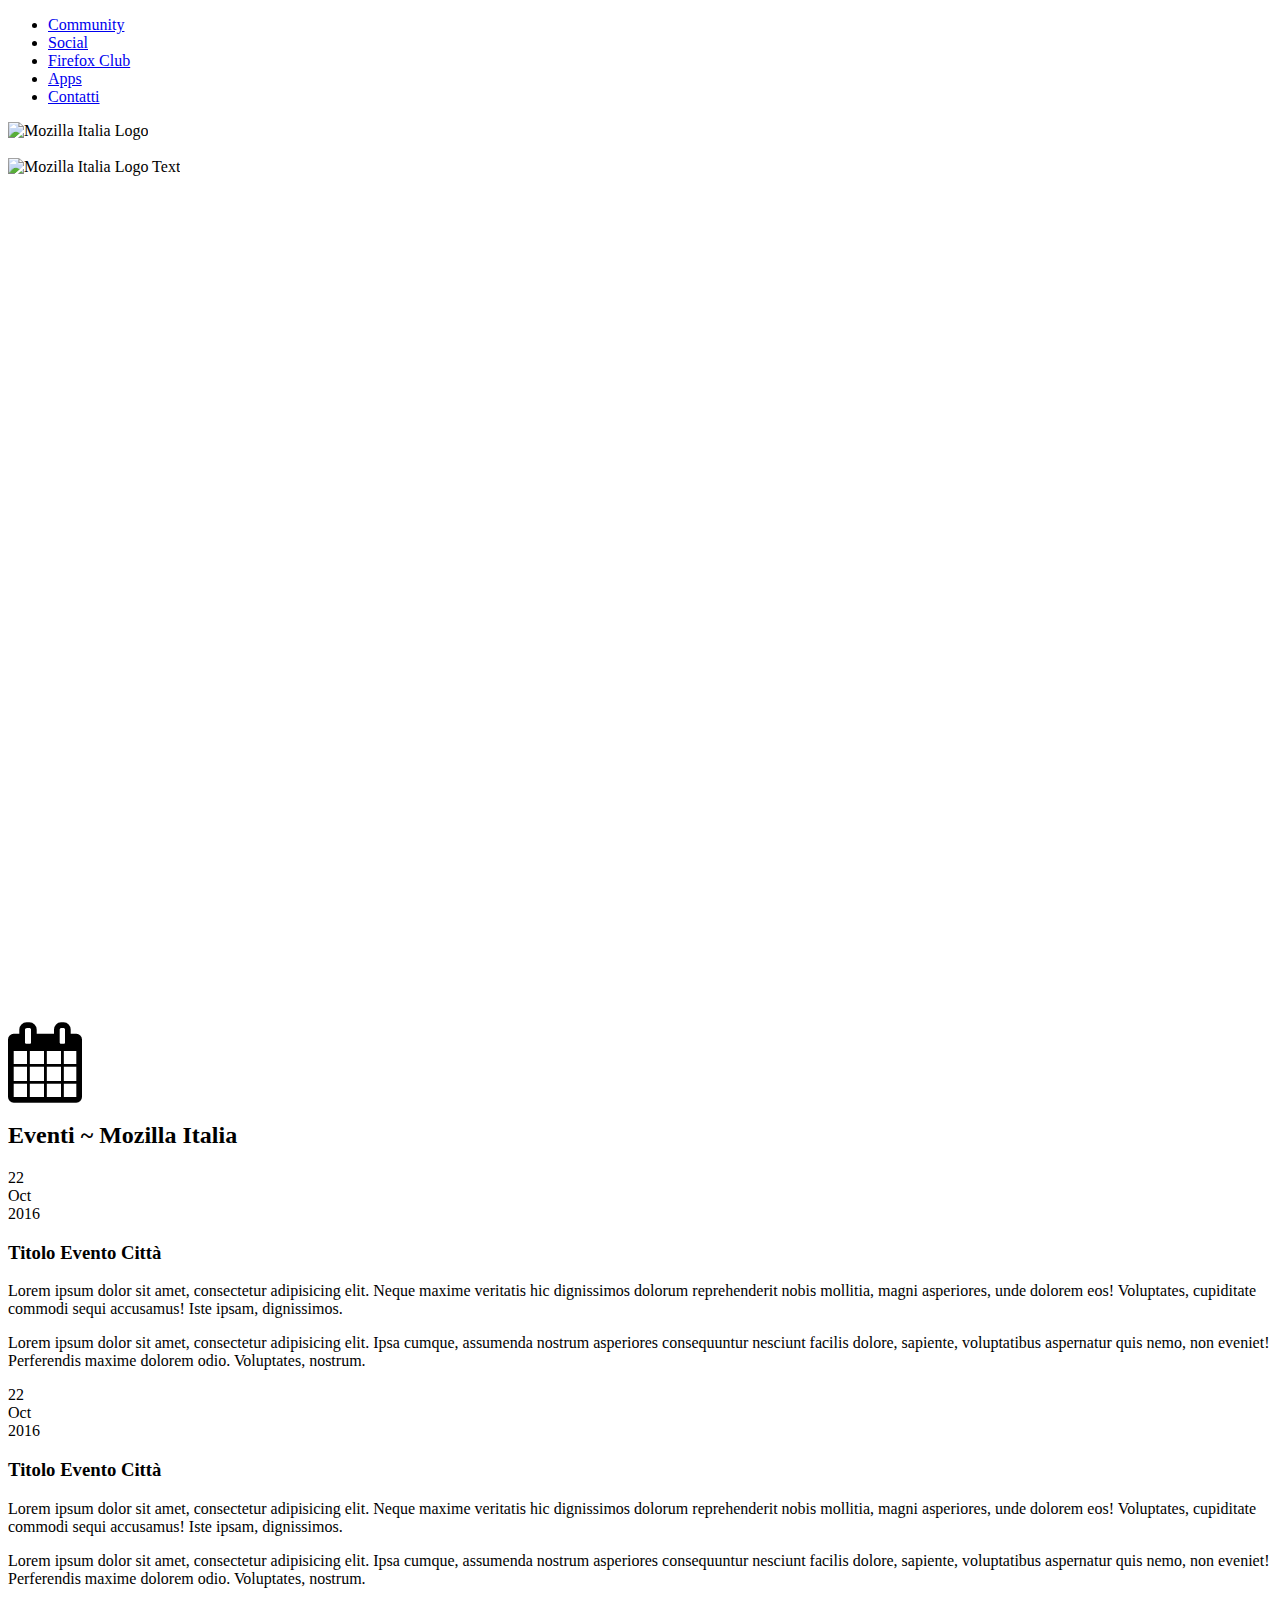
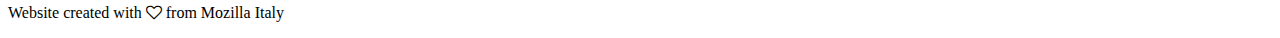
==== events.html @ 87808cd0 "Meta tag added into Index and Events page." ====
<!doctype html>
<html class="no-js" lang="it">
  <head>
    <meta charset="utf-8" />
    <meta http-equiv="x-ua-compatible" content="ie=edge">
    <meta name="viewport" content="width=device-width, initial-scale=1.0" />
    <title>Mozilla Italia | Eventi</title>
    <link rel="stylesheet" href="https://cdnjs.cloudflare.com/ajax/libs/foundation/6.2.4/foundation-flex.min.css">
    <link rel="stylesheet" href="https://cdnjs.cloudflare.com/ajax/libs/font-awesome/4.7.0/css/font-awesome.css">
    <link rel="stylesheet" href="css/mozilla-italia.css">
    <meta property="og:type" content="website" />
    <meta property="og:title" content="Mozilla Italia | Eventi" />
    <meta property="og:description" content="I nostri riferimenti social e molto altro!" />
    <meta property="og:url" content="http://mozillaitalia.github.io" />
    <meta property="og:site_name" content="Mozilla Italia" />
    <meta property="og:image" content="img/mozilla-italia-text.png" />
    <meta property="og:locale" content="it_IT" />
    <meta name="twitter:site" content="@mozillaitalia" />
  </head>
  <body>
    <ul class="menu align-center">
        <li><a href="#box1">Community</a></li>
        <li><a href="#box2">Social</a></li>
        <li><a href="#box3">Firefox Club</a></li>
        <li><a href="#box4">Apps</a></li>
        <li><a href="#">Contatti</a></li>
    </ul>

    <div class="mozilla-image">
      <div class="row align-middle" style="height: 100vh;">
        <div class="columns text-center">
          <img src="img/mozilla-italia.png" alt="Mozilla Italia Logo"><br>
          <img style="margin-top: 2vh;" src="img/mozilla-italia-text.png" alt="Mozilla Italia Logo Text">
        </div>
      </div>
    </div>

  <div id="box1" class="row collapse">
    <div class="small-12 large-expand columns text-center box1">
      <i class="fa fa-calendar fa-5x" aria-hidden="true"></i>
      <h2>Eventi ~ Mozilla Italia</h2>
      <div class="row align-center collapse calendar">
        <div class="small-10 medium-8 columns calendar-sub">
          <div class="row text-center">
            <div class="small-2 columns event-date">
              <span class="event-day">22</span><br>
              <span class="event-month">Oct</span><br>
              <span class="event-year">2016</span>
            </div>
            <div class="small-10 columns calendar-text">
              <h3>Titolo Evento Città</h3>
              <p>Lorem ipsum dolor sit amet, consectetur adipisicing elit. Neque maxime veritatis hic dignissimos dolorum reprehenderit nobis mollitia, magni asperiores, unde dolorem eos! Voluptates, cupiditate commodi sequi accusamus! Iste ipsam, dignissimos.</p>
              <p>Lorem ipsum dolor sit amet, consectetur adipisicing elit. Ipsa cumque, assumenda nostrum asperiores consequuntur nesciunt facilis dolore, sapiente, voluptatibus aspernatur quis nemo, non eveniet! Perferendis maxime dolorem odio. Voluptates, nostrum.</p>
            </div>
          </div>
        </div>
      </div>

      <div class="row align-center collapse calendar">
        <div class="small-10 medium-8 columns calendar-sub">
          <div class="row text-center">
            <div class="small-2 columns event-date">
              <span class="event-day">22</span><br>
              <span class="event-month">Oct</span><br>
              <span class="event-year">2016</span>
            </div>
            <div class="small-10 columns calendar-text">
              <h3>Titolo Evento Città</h3>
              <p>Lorem ipsum dolor sit amet, consectetur adipisicing elit. Neque maxime veritatis hic dignissimos dolorum reprehenderit nobis mollitia, magni asperiores, unde dolorem eos! Voluptates, cupiditate commodi sequi accusamus! Iste ipsam, dignissimos.</p>
              <p>Lorem ipsum dolor sit amet, consectetur adipisicing elit. Ipsa cumque, assumenda nostrum asperiores consequuntur nesciunt facilis dolore, sapiente, voluptatibus aspernatur quis nemo, non eveniet! Perferendis maxime dolorem odio. Voluptates, nostrum.</p>
            </div>
          </div>
        </div>
      </div>
    </div>
  </div>

  <div class="row text-center collapse footer">
    <div class="small-12 columns">
      <p>Website created with <i class="fa fa-heart-o" aria-hidden="true"></i> from Mozilla Italy</p>
    </div>
  </div>

  <script src="https://code.jquery.com/jquery-3.1.1.min.js"></script>
  <script src="https://cdnjs.cloudflare.com/ajax/libs/what-input/2.1.1/what-input.min.js"></script>
  <script src="https://cdn.jsdelivr.net/foundation/6.2.4/foundation.min.js"></script>
  <script>
    $(document).foundation();
  </script>
</body>
</html>
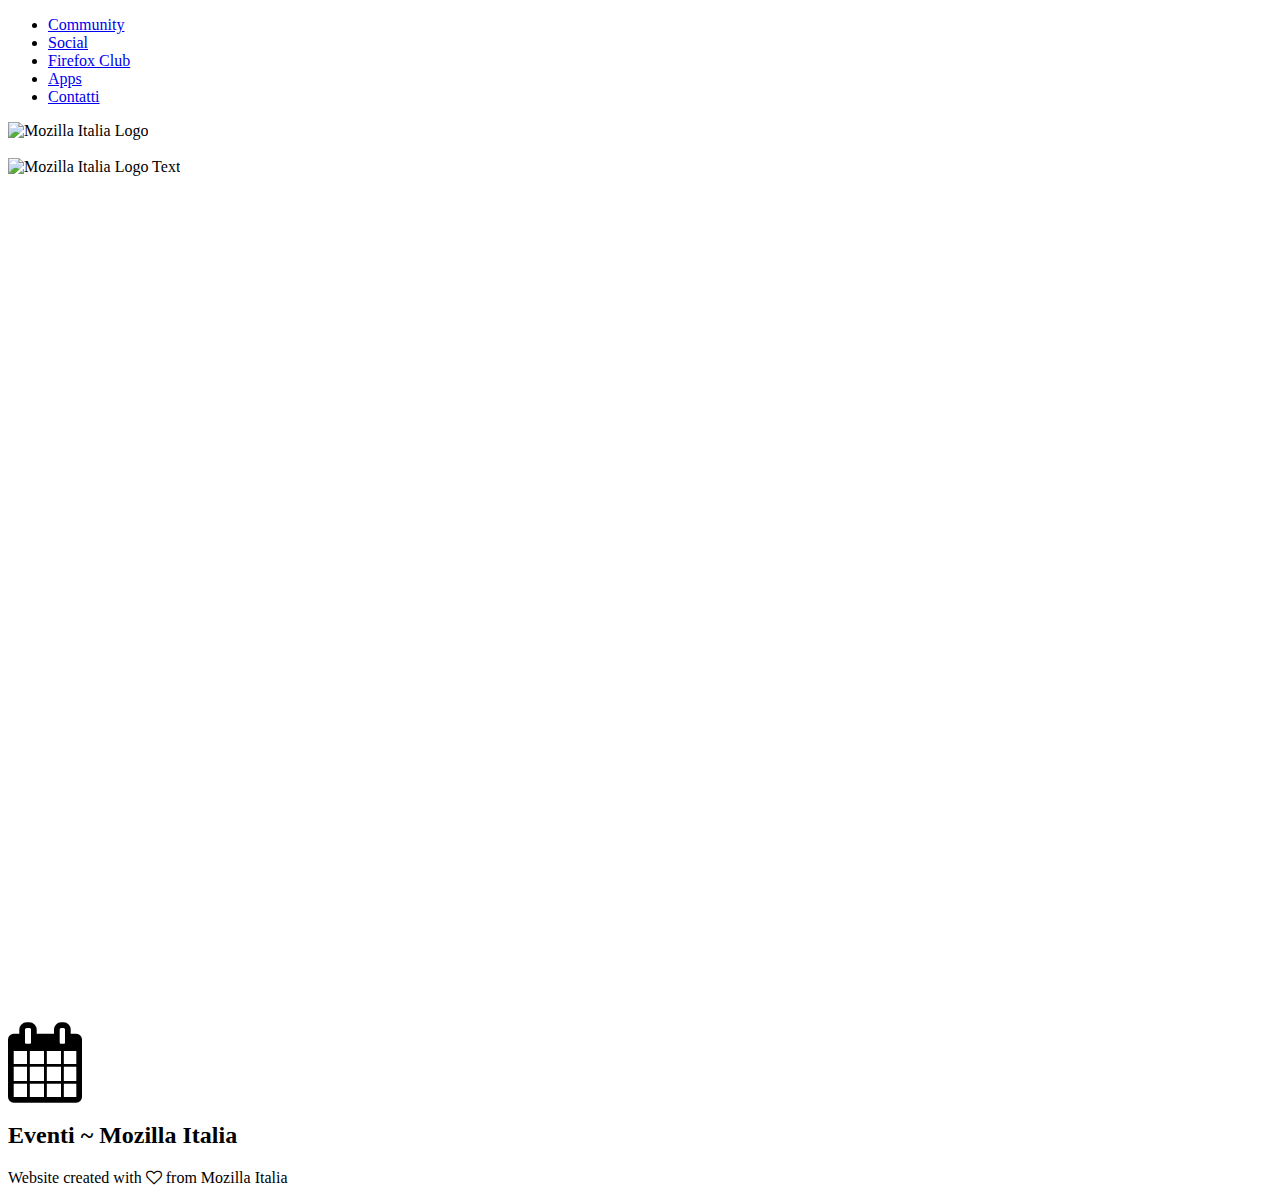
==== commit 11419abf: "Fix Footer Copyright" ====
--- a/events.html
+++ b/events.html
@@ -35,55 +35,24 @@
       </div>
     </div>
 
-  <div id="box1" class="row collapse">
+  <div class="row collapse">
     <div class="small-12 large-expand columns text-center box1">
       <i class="fa fa-calendar fa-5x" aria-hidden="true"></i>
       <h2>Eventi ~ Mozilla Italia</h2>
-      <div class="row align-center collapse calendar">
-        <div class="small-10 medium-8 columns calendar-sub">
-          <div class="row text-center">
-            <div class="small-2 columns event-date">
-              <span class="event-day">22</span><br>
-              <span class="event-month">Oct</span><br>
-              <span class="event-year">2016</span>
-            </div>
-            <div class="small-10 columns calendar-text">
-              <h3>Titolo Evento Città</h3>
-              <p>Lorem ipsum dolor sit amet, consectetur adipisicing elit. Neque maxime veritatis hic dignissimos dolorum reprehenderit nobis mollitia, magni asperiores, unde dolorem eos! Voluptates, cupiditate commodi sequi accusamus! Iste ipsam, dignissimos.</p>
-              <p>Lorem ipsum dolor sit amet, consectetur adipisicing elit. Ipsa cumque, assumenda nostrum asperiores consequuntur nesciunt facilis dolore, sapiente, voluptatibus aspernatur quis nemo, non eveniet! Perferendis maxime dolorem odio. Voluptates, nostrum.</p>
-            </div>
-          </div>
-        </div>
-      </div>
-
-      <div class="row align-center collapse calendar">
-        <div class="small-10 medium-8 columns calendar-sub">
-          <div class="row text-center">
-            <div class="small-2 columns event-date">
-              <span class="event-day">22</span><br>
-              <span class="event-month">Oct</span><br>
-              <span class="event-year">2016</span>
-            </div>
-            <div class="small-10 columns calendar-text">
-              <h3>Titolo Evento Città</h3>
-              <p>Lorem ipsum dolor sit amet, consectetur adipisicing elit. Neque maxime veritatis hic dignissimos dolorum reprehenderit nobis mollitia, magni asperiores, unde dolorem eos! Voluptates, cupiditate commodi sequi accusamus! Iste ipsam, dignissimos.</p>
-              <p>Lorem ipsum dolor sit amet, consectetur adipisicing elit. Ipsa cumque, assumenda nostrum asperiores consequuntur nesciunt facilis dolore, sapiente, voluptatibus aspernatur quis nemo, non eveniet! Perferendis maxime dolorem odio. Voluptates, nostrum.</p>
-            </div>
-          </div>
-        </div>
-      </div>
+      <div id="events-list"></div>
     </div>
   </div>
 
   <div class="row text-center collapse footer">
     <div class="small-12 columns">
-      <p>Website created with <i class="fa fa-heart-o" aria-hidden="true"></i> from Mozilla Italy</p>
+      <p>Website created with <i class="fa fa-heart-o" aria-hidden="true"></i> from Mozilla Italia</p>
     </div>
   </div>
 
   <script src="https://code.jquery.com/jquery-3.1.1.min.js"></script>
   <script src="https://cdnjs.cloudflare.com/ajax/libs/what-input/2.1.1/what-input.min.js"></script>
   <script src="https://cdn.jsdelivr.net/foundation/6.2.4/foundation.min.js"></script>
+  <script src="js/events.js"></script>
   <script>
     $(document).foundation();
   </script>
